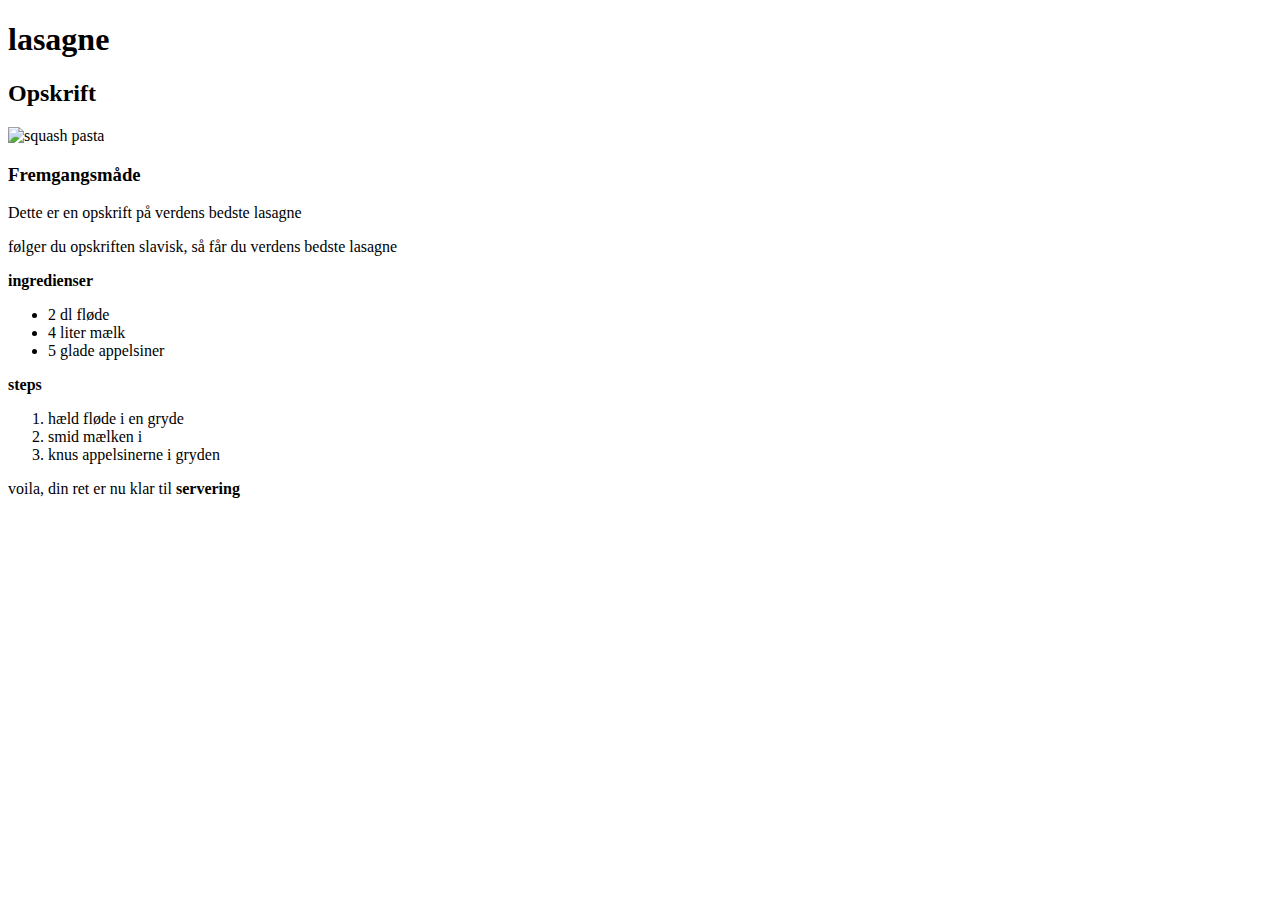
==== recipes/lasagne.html @ be92c93c "opskrifter v2" ====
<!DOCTYPE html>
<html lang="en">
<head>
    <meta charset="UTF-8">
    <meta http-equiv="X-UA-Compatible" content="IE=edge">
    <meta name="viewport" content="width=device-width, initial-scale=1.0">
    <title>Lasagne</title>
</head>
<body>
    <h1>lasagne</h1>    

    <h2>Opskrift</h2>

    <img src="https://imagesvc.meredithcorp.io/v3/mm/image?url=https%3A%2F%2Fimages.media-allrecipes.com%2Fuserphotos%2F9408195.jpg" alt="squash pasta" width="400" 
    height="400">

    <h3>Fremgangsmåde</h3>

    <p>Dette er en opskrift på verdens bedste lasagne</p>

    <p>følger du opskriften slavisk, så får du verdens bedste lasagne</p>

    <p><strong>ingredienser</strong></p>
    <ul>
        <li>2 dl fløde</li>
        <li>4 liter mælk</li>
        <li>5 glade appelsiner</li>
    </ul>

    <p><strong>steps</strong></p>

    <ol>
        <li>hæld fløde i en gryde</li>
        <li>smid mælken i</li>
        <li>knus appelsinerne i gryden</li>
    </ol>

    <p>voila, din ret er nu klar til <strong>servering</strong></p>


</body>
</html>
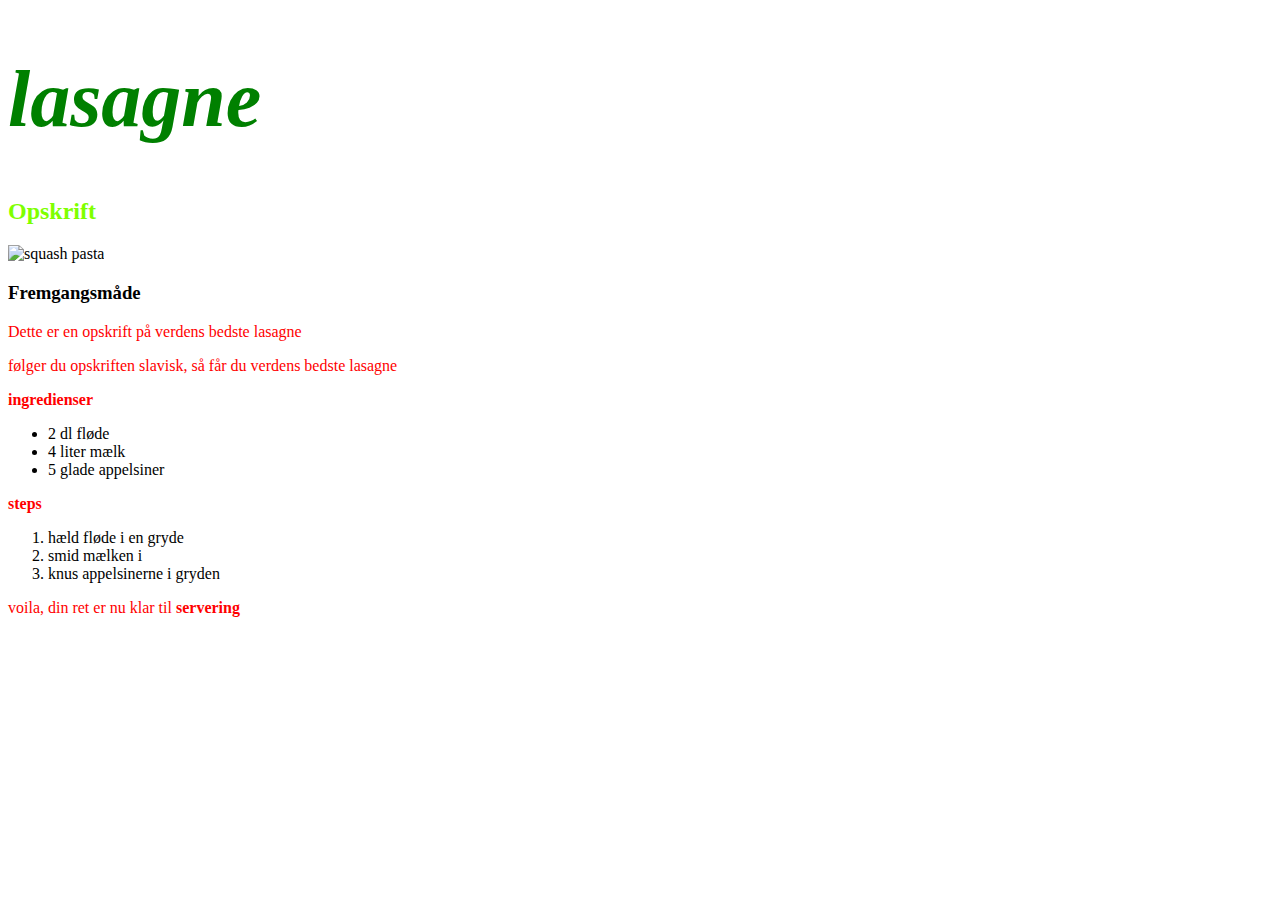
==== commit f1b3d215: "added css styling" ====
--- a/recipes/lasagne.html
+++ b/recipes/lasagne.html
@@ -1,6 +1,7 @@
 <!DOCTYPE html>
 <html lang="en">
 <head>
+    <link rel="stylesheet" href="../styles.css"/>
     <meta charset="UTF-8">
     <meta http-equiv="X-UA-Compatible" content="IE=edge">
     <meta name="viewport" content="width=device-width, initial-scale=1.0">
--- a/styles.css
+++ b/styles.css
@@ -0,0 +1,9 @@
+/* Styles.css */
+
+p {color: red;}
+
+h1 {color:green; font-size: 80px;font-style: oblique;font-stretch: expanded;}
+
+h2 {flood-color: blue;color: chartreuse;}
+
+
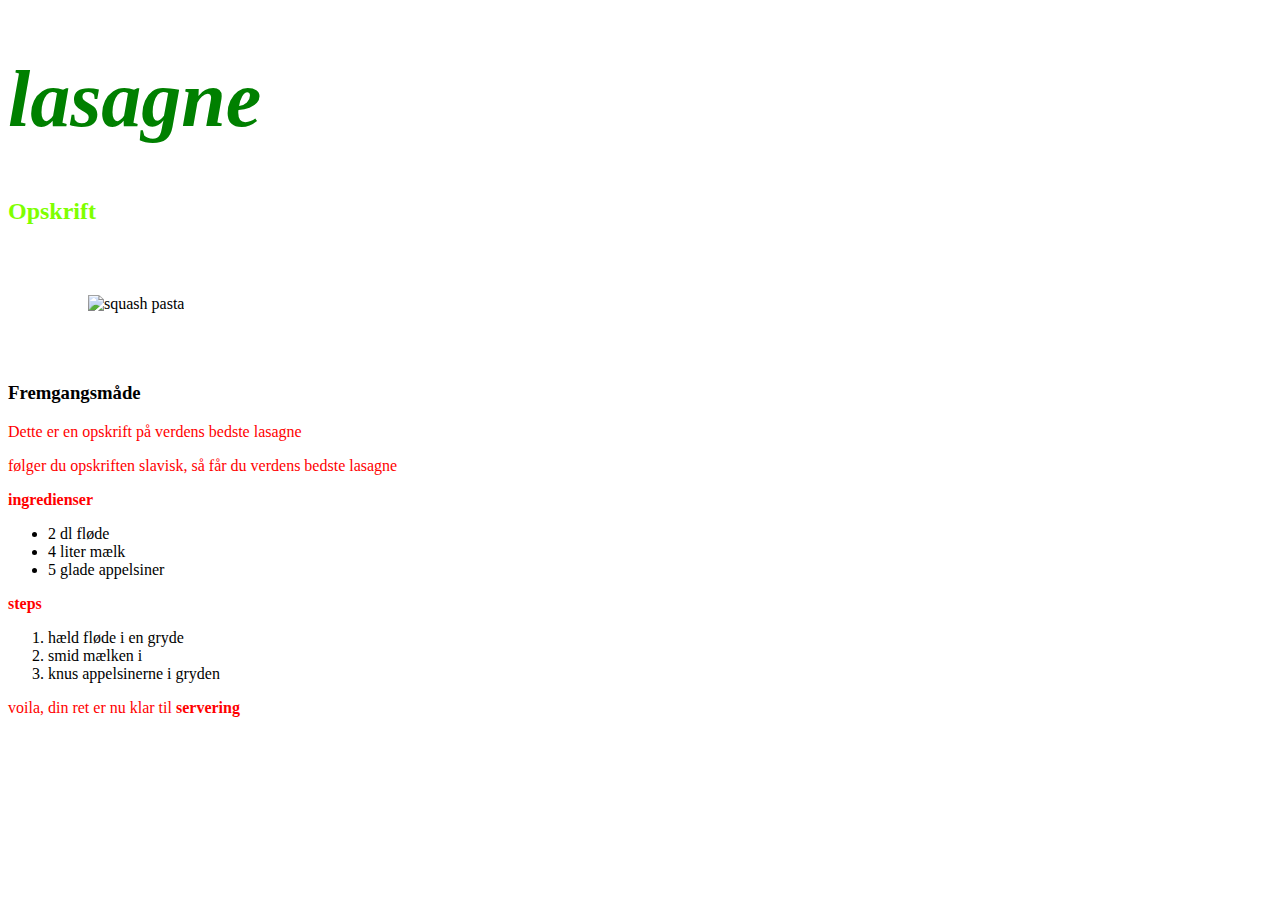
==== commit ab85b7ce: "Add css styling to picture" ====
--- a/recipes/lasagne.html
+++ b/recipes/lasagne.html
@@ -12,7 +12,7 @@
 
     <h2>Opskrift</h2>
 
-    <img src="https://imagesvc.meredithcorp.io/v3/mm/image?url=https%3A%2F%2Fimages.media-allrecipes.com%2Fuserphotos%2F9408195.jpg" alt="squash pasta" width="400" 
+    <img class="picture" src="https://imagesvc.meredithcorp.io/v3/mm/image?url=https%3A%2F%2Fimages.media-allrecipes.com%2Fuserphotos%2F9408195.jpg" alt="squash pasta" width="400" 
     height="400">
 
     <h3>Fremgangsmåde</h3>
--- a/styles.css
+++ b/styles.css
@@ -6,4 +6,11 @@
 
 h2 {flood-color: blue;color: chartreuse;}
 
+.picture {
+    padding-top: 50px;
+    padding-right: 30px;
+    padding-bottom: 50px;
+    padding-left: 80px;
+  }
 
+  .picture-float-in {}